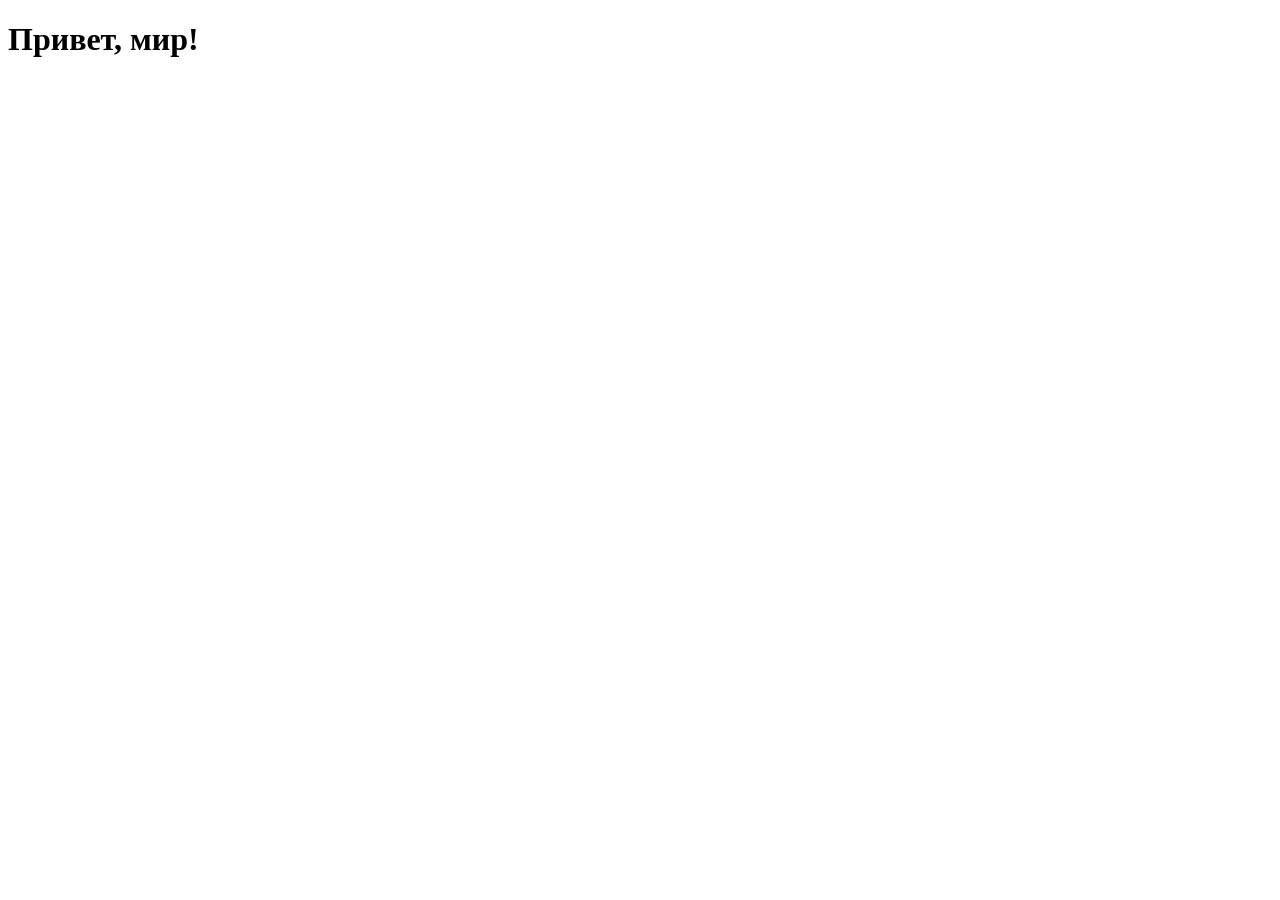
==== Congratulations2026.html @ d78ba07d "Create Congratulations2026.html" ====
<!DOCTYPE html>
<html lang="ru">
<head>
    <meta charset="UTF-8">
    <meta name="viewport" content="width=device-width, initial-scale=1.0">
    <title>Привет, мир!</title>
</head>
<body>
    <h1>Привет, мир!</h1>
</body>
</html>
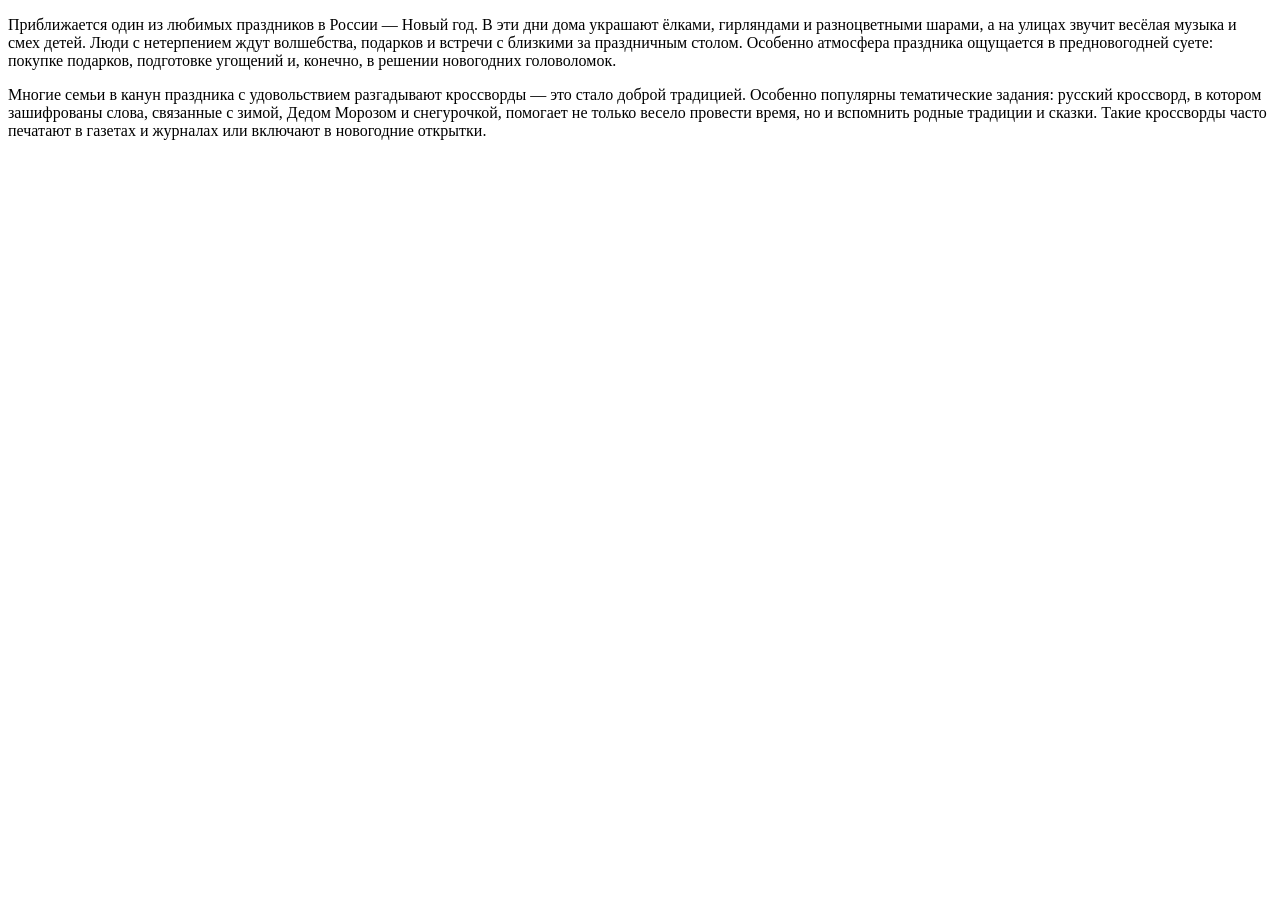
==== commit 41e3b544: "Update Congratulations2026.html" ====
--- a/Congratulations2026.html
+++ b/Congratulations2026.html
@@ -6,6 +6,12 @@
     <title>Привет, мир!</title>
 </head>
 <body>
-    <h1>Привет, мир!</h1>
-</body>
+  
+    <p>Приближается один из любимых праздников в России — Новый год. В эти дни дома украшают ёлками, гирляндами и разноцветными шарами, 
+        а на улицах звучит весёлая музыка и смех детей. Люди с нетерпением ждут волшебства, подарков и встречи с близкими за праздничным столом. 
+        Особенно атмосфера праздника ощущается в предновогодней суете: покупке подарков, подготовке угощений и, конечно, в решении новогодних головоломок.</p>
+ <p>Многие семьи в канун праздника с удовольствием разгадывают кроссворды — это стало доброй традицией. Особенно популярны тематические задания: 
+     русский кроссворд, в котором зашифрованы слова, связанные с зимой, Дедом Морозом и снегурочкой, помогает не только весело провести время, 
+     но и вспомнить родные традиции и сказки. Такие кроссворды часто печатают в газетах и журналах или включают в новогодние открытки.</p>
+    </body>
 </html>
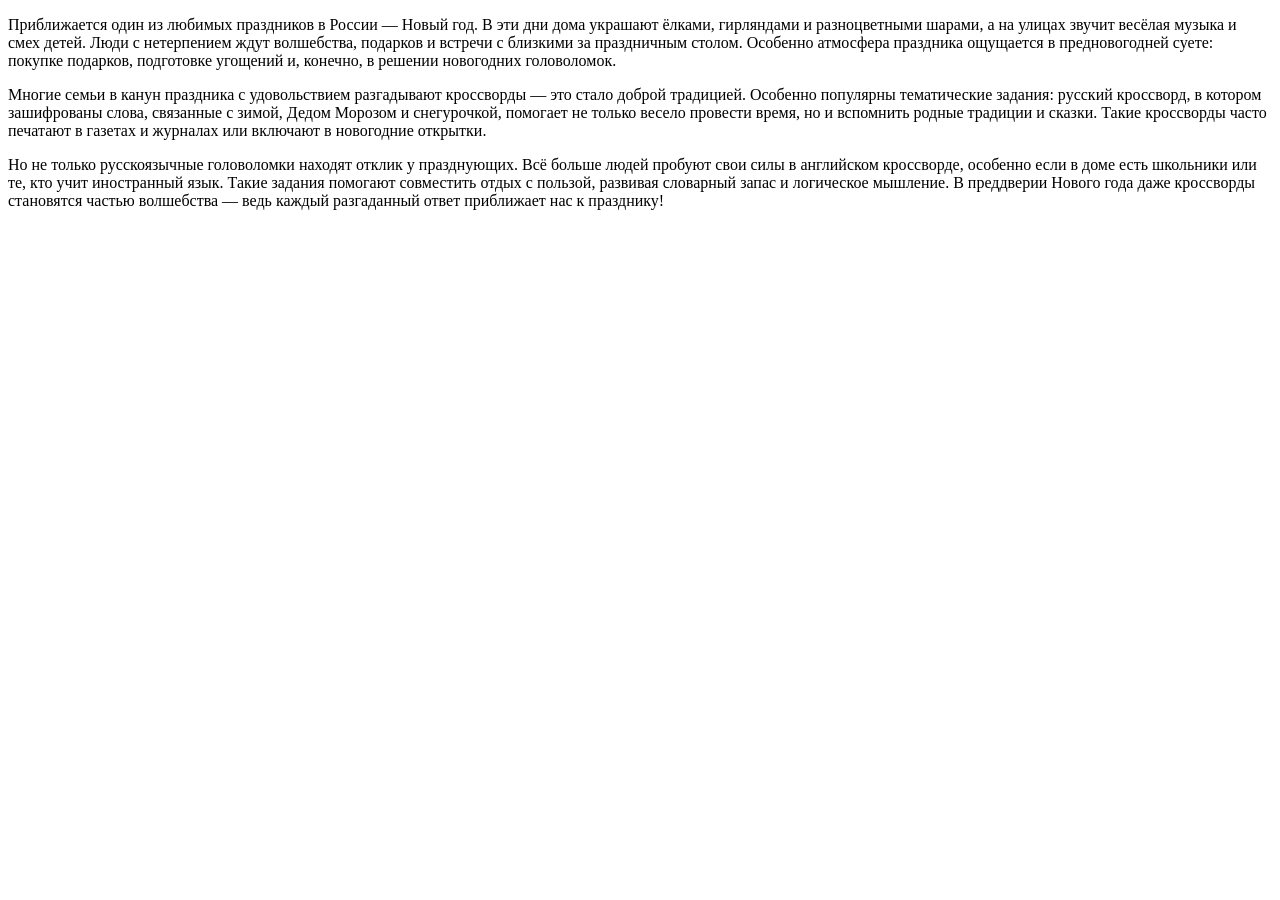
==== commit 0dcecd57: "Update Congratulations2026.html" ====
--- a/Congratulations2026.html
+++ b/Congratulations2026.html
@@ -13,5 +13,9 @@
  <p>Многие семьи в канун праздника с удовольствием разгадывают кроссворды — это стало доброй традицией. Особенно популярны тематические задания: 
      русский кроссворд, в котором зашифрованы слова, связанные с зимой, Дедом Морозом и снегурочкой, помогает не только весело провести время, 
      но и вспомнить родные традиции и сказки. Такие кроссворды часто печатают в газетах и журналах или включают в новогодние открытки.</p>
+    <p>Но не только русскоязычные головоломки находят отклик у празднующих. Всё больше людей пробуют свои силы в английском кроссворде,
+        особенно если в доме есть школьники или те, кто учит иностранный язык. Такие задания помогают совместить отдых с пользой,
+     развивая словарный запас и логическое мышление. В преддверии Нового года даже кроссворды становятся частью волшебства — ведь каждый разгаданный ответ приближает нас к празднику!</p>
+
     </body>
 </html>
